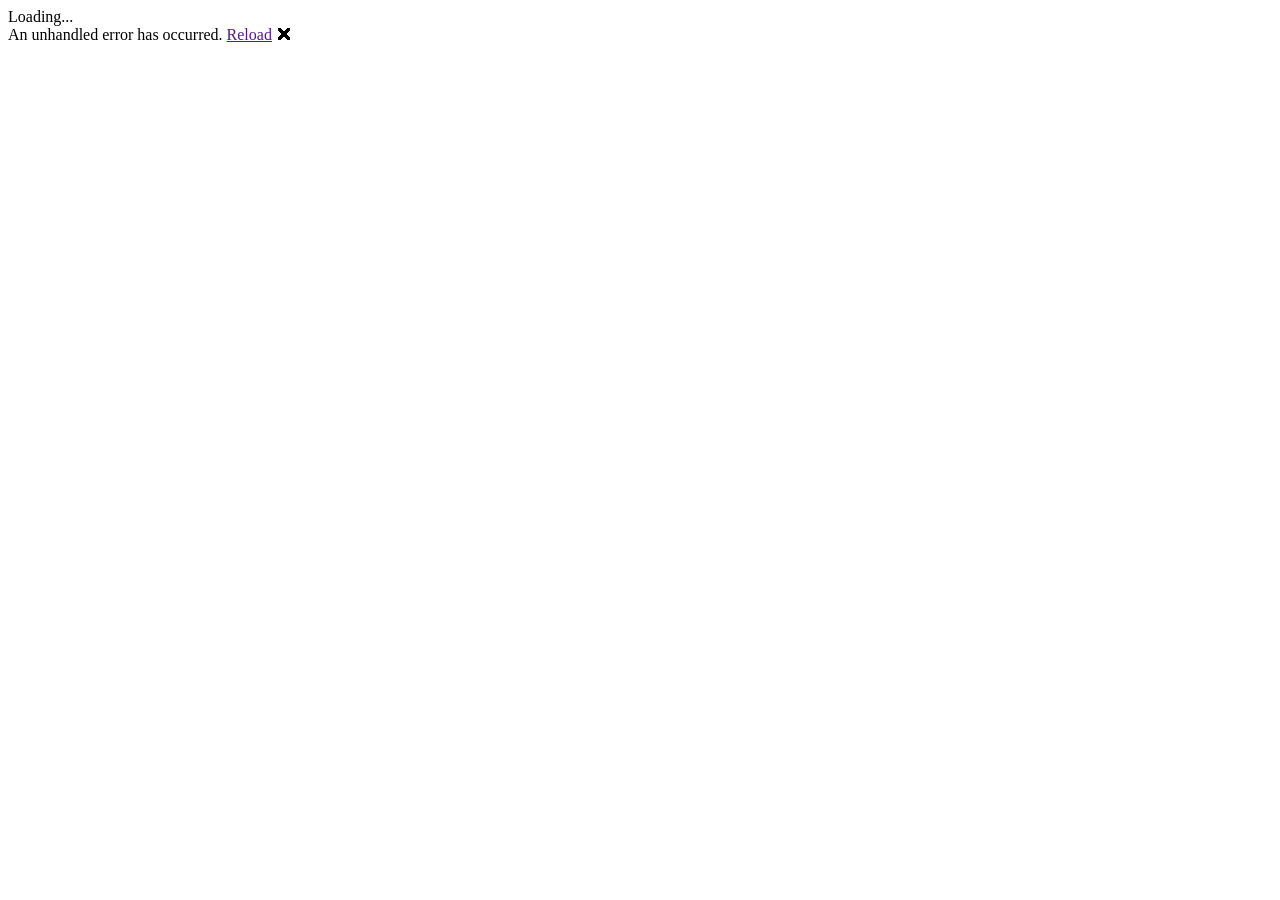
==== wwwroot/index.html @ 51555fc0 "Initial Project Setup with MudBlazor installed." ====
<!DOCTYPE html>
<html lang="en">
<head>
    <meta charset="utf-8" />
    <meta name="viewport" content="width=device-width, initial-scale=1.0, maximum-scale=1.0, user-scalable=no, viewport-fit=cover" />
    <title>JournalManagementSystem</title>
    <base href="/" />
    <link rel="stylesheet" href="css/bootstrap/bootstrap.min.css" />
    <link rel="stylesheet" href="css/app.css" />
    <link rel="stylesheet" href="JournalManagementSystem.styles.css" />
    <link rel="icon" type="image/png" href="favicon.png" />
    <link href="https://fonts.googleapis.com/css?family=Roboto:300,400,500,700&display=swap" rel="stylesheet" />
    <link href="_content/MudBlazor/MudBlazor.min.css?v=@(MudBlazor.Metadata.Version)" rel="stylesheet" />


</head>

<body>

    <div class="status-bar-safe-area"></div>

    <div id="app">Loading...</div>

    <div id="blazor-error-ui">
        An unhandled error has occurred.
        <a href="" class="reload">Reload</a>
        <a class="dismiss">🗙</a>
    </div>

    <script src="_framework/blazor.webview.js" autostart="false"></script>
    <script src="_content/MudBlazor/MudBlazor.min.js?v=@(MudBlazor.Metadata.Version)"></script>


</body>

</html>
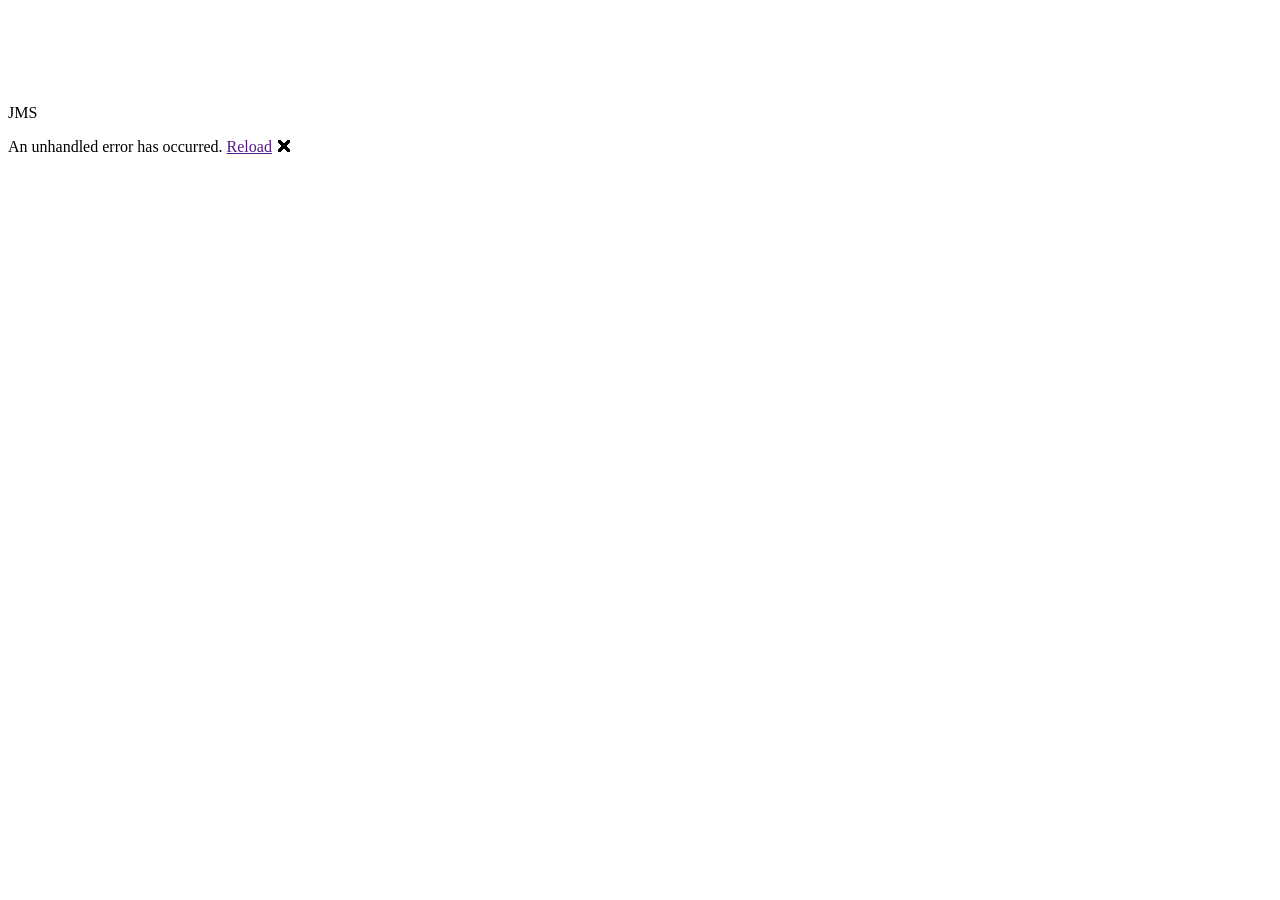
==== commit fc9eb4c6: "Implemented Login and Logout with sqlite connection" ====
--- a/wwwroot/index.html
+++ b/wwwroot/index.html
@@ -11,6 +11,11 @@
     <link rel="icon" type="image/png" href="favicon.png" />
     <link href="https://fonts.googleapis.com/css?family=Roboto:300,400,500,700&display=swap" rel="stylesheet" />
     <link href="_content/MudBlazor/MudBlazor.min.css?v=@(MudBlazor.Metadata.Version)" rel="stylesheet" />
+    <link href="https://fonts.googleapis.com/css?family=Roboto:300,400,500,700&display=swap" rel="stylesheet" />
+    <link href="@Assets[" _content /MudBlazor/MudBlazor.min.css"]" rel="stylesheet" />
+    <link href="https://cdn.quilljs.com/1.3.6/quill.snow.css" rel="stylesheet" />
+
+
 
 
 </head>
@@ -19,7 +24,15 @@
 
     <div class="status-bar-safe-area"></div>
 
-    <div id="app">Loading...</div>
+    <div id="app">
+        <div class="mud-loader-container">
+            <div class="mud-loader-center">
+                <div class="mud-progress-circular mud-progress-indeterminate mud-primary" style="width:80px; height:80px;"></div>
+                <p class="mud-loader-text">JMS</p>
+            </div>
+        </div>
+    </div>
+
 
     <div id="blazor-error-ui">
         An unhandled error has occurred.
@@ -29,8 +42,13 @@
 
     <script src="_framework/blazor.webview.js" autostart="false"></script>
     <script src="_content/MudBlazor/MudBlazor.min.js?v=@(MudBlazor.Metadata.Version)"></script>
+    <script src="@Assets[" _content /MudBlazor/MudBlazor.min.js"]"></script>
+    <script src="https://cdn.quilljs.com/1.3.6/quill.js"></script>
+    <script src="js/quill.js"></script>
+
 
 
 </body>
 
-</html>+</html>
+
--- a/wwwroot/css/app.css
+++ b/wwwroot/css/app.css
@@ -0,0 +1,29 @@
+﻿.mud-loader-container {
+    display: flex;
+    justify-content: center;
+    align-items: center;
+    height: 100vh;
+    background-color: #f5f5f5; /* Optional background */
+    flex-direction: column;
+    font-family: 'Roboto', sans-serif;
+}
+
+.mud-loader-center {
+    display: flex;
+    flex-direction: column;
+    align-items: center;
+}
+
+/* Text styling */
+.mud-loader-text {
+    margin-top: 15px;
+    font-size: 2rem;
+    font-weight: 500;
+    color: #00695C; 
+}
+
+/* Spinner size */
+.mud-progress-circular.mud-progress-indeterminate {
+    width: 80px;
+    height: 80px;
+}
